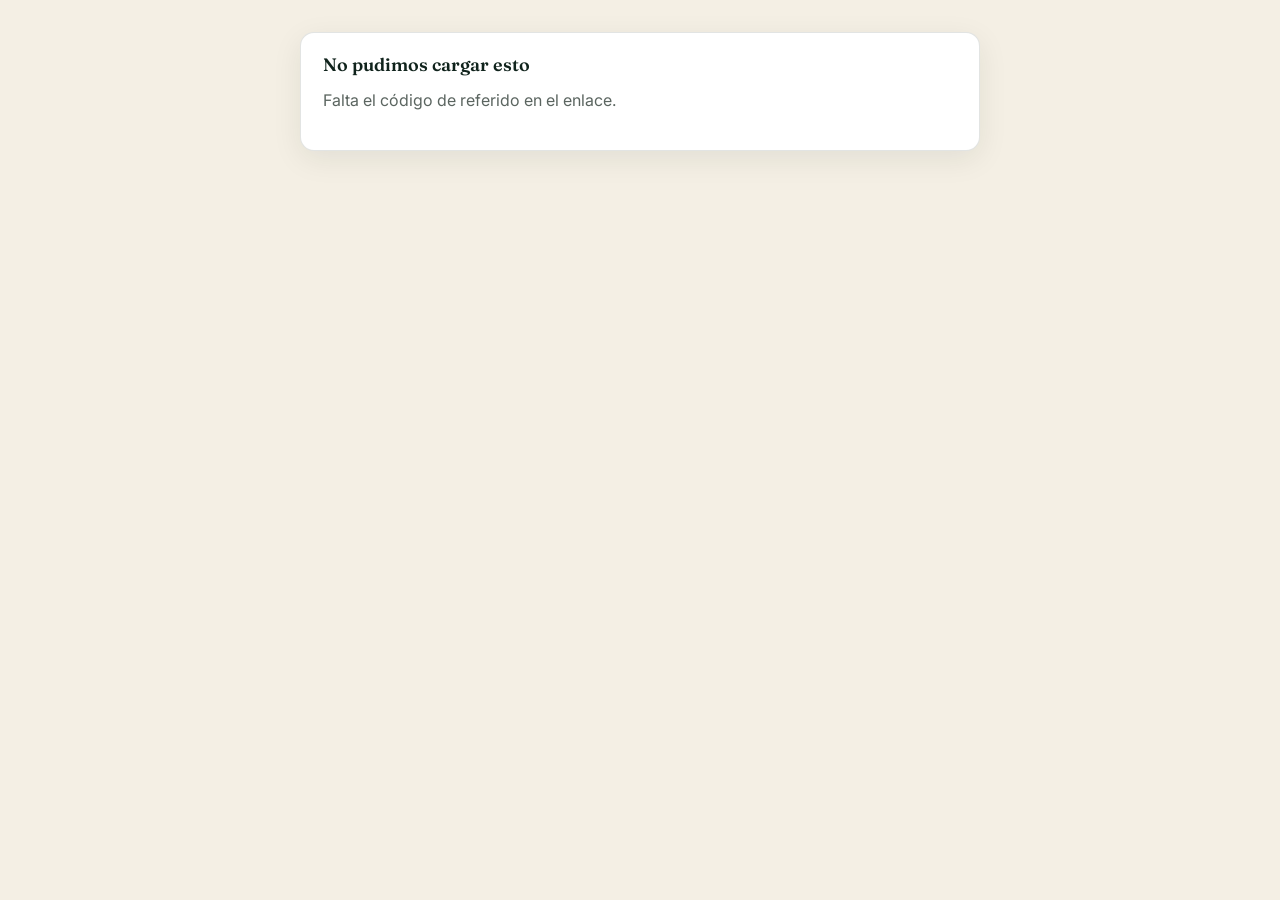
==== embajador.html @ 4687ab09 "Add files via upload" ====
<!DOCTYPE html>
<html lang="es">
<head>
<meta charset="UTF-8">
<meta name="viewport" content="width=device-width, initial-scale=1">
<title>Te invitaron a PropMatchRD</title>
<link rel="stylesheet" href="styles.css">
</head>
<body>
<div class="wrap" id="contenido">
  <div class="loading">Cargando…</div>
</div>

<script src="app.js"></script>
<script>
(async function () {
  const codigo = obtenerParametro('codigo') || obtenerParametro('ref');
  if (!codigo) { mostrarError('contenido', 'Falta el código de referido en el enlace.'); return; }

  try {
    const datos = await llamarApi({ ref: codigo });
    if (datos.error) { mostrarError('contenido', datos.mensaje); return; }

    const saludo = datos.nombreEmbajador ? datos.nombreEmbajador + ' te invitó a PropMatchRD' : 'Te invitaron a PropMatchRD';
    document.getElementById('contenido').innerHTML =
      '<div style="text-align:center;padding-top:40px">' +
      '<span class="eyebrow">Invitación personal</span>' +
      '<h1>' + saludo + '</h1>' +
      '<p>Te conectamos con un agente inmobiliario verificado en menos de 3 minutos.</p>' +
      (datos.linkFormularioComprador
        ? '<p style="margin-top:24px"><a class="btn btn-primary" href="' + datos.linkFormularioComprador + '">Comenzar ahora →</a></p>'
        : '<p style="color:var(--coral)">Este enlace no está disponible en este momento.</p>') +
      '</div>';

    if (datos.linkFormularioComprador) {
      setTimeout(() => { window.location.href = datos.linkFormularioComprador; }, 4000);
    }
  } catch (err) {
    mostrarError('contenido', 'Ocurrió un problema de conexión. Intenta de nuevo en unos minutos.');
  }
})();
</script>
</body>
</html>
---- styles.css ----
/* ============================================================================
   PropMatchRD — Sistema de diseño
   Paleta: tinta profunda + arena cálida + verde-azulado "verificado" + coral
   de acento. Tipografía: Fraunces (display, con carácter) + Inter (cuerpo) +
   IBM Plex Mono (datos/códigos — coherente con la identidad de "verificado").
   ========================================================================= */

@import url('https://fonts.googleapis.com/css2?family=Fraunces:opsz,wght@9..144,400;9..144,500;9..144,600;9..144,700&family=Inter:wght@400;500;600;700&family=IBM+Plex+Mono:wght@400;500;600&display=swap');

:root {
  --ink: #10231c;
  --ink-soft: #1c332a;
  --sand: #f4efe4;
  --sand-deep: #e9e0cc;
  --teal: #0f7a6b;
  --teal-deep: #0b5c50;
  --coral: #e4572e;
  --text-muted: #5b6560;
  --white: #ffffff;
  --line: rgba(16, 35, 28, 0.12);
  --radius: 14px;
  --shadow: 0 8px 30px rgba(16, 35, 28, 0.08);
  --font-display: 'Fraunces', serif;
  --font-body: 'Inter', -apple-system, sans-serif;
  --font-mono: 'IBM Plex Mono', monospace;
}

* { box-sizing: border-box; }

body {
  margin: 0;
  font-family: var(--font-body);
  background: var(--sand);
  color: var(--ink);
  line-height: 1.5;
  -webkit-font-smoothing: antialiased;
}

.wrap {
  max-width: 720px;
  margin: 0 auto;
  padding: 32px 20px 80px;
}

h1, h2, h3 {
  font-family: var(--font-display);
  font-weight: 600;
  line-height: 1.15;
  margin: 0 0 12px;
  color: var(--ink);
}

h1 { font-size: clamp(32px, 6vw, 48px); font-weight: 500; }
h2 { font-size: clamp(22px, 4vw, 28px); }
h3 { font-size: 18px; font-weight: 600; }

p { margin: 0 0 16px; color: var(--text-muted); }

a { color: var(--teal-deep); }

.eyebrow {
  font-family: var(--font-mono);
  font-size: 12px;
  letter-spacing: 0.08em;
  text-transform: uppercase;
  color: var(--teal-deep);
  display: inline-block;
  margin-bottom: 10px;
}

.card {
  background: var(--white);
  border: 1px solid var(--line);
  border-radius: var(--radius);
  padding: 22px;
  margin-bottom: 16px;
  box-shadow: var(--shadow);
}

.badge {
  display: inline-block;
  font-family: var(--font-mono);
  font-size: 12px;
  font-weight: 600;
  padding: 5px 14px;
  border-radius: 100px;
  background: var(--teal);
  color: var(--white);
  letter-spacing: 0.02em;
}
.badge.gold { background: #b8860b; }
.badge.silver { background: #6b7280; }
.badge.platinum { background: var(--ink); }

.btn {
  display: inline-block;
  font-family: var(--font-body);
  font-weight: 600;
  font-size: 15px;
  padding: 13px 26px;
  border-radius: 100px;
  text-decoration: none;
  border: none;
  cursor: pointer;
  transition: transform 0.15s ease, box-shadow 0.15s ease;
}
.btn:hover { transform: translateY(-1px); }
.btn-primary { background: var(--teal); color: var(--white); }
.btn-primary:hover { background: var(--teal-deep); }
.btn-coral { background: var(--coral); color: var(--white); }
.btn-outline { background: transparent; color: var(--ink); border: 1.5px solid var(--line); }
.btn-sm { font-size: 13px; padding: 8px 16px; }

.stat-grid {
  display: grid;
  grid-template-columns: repeat(auto-fit, minmax(120px, 1fr));
  gap: 10px;
  margin: 18px 0;
}
.stat {
  background: var(--white);
  border: 1px solid var(--line);
  border-radius: 10px;
  padding: 14px 10px;
  text-align: center;
}
.stat .num {
  font-family: var(--font-mono);
  font-size: 24px;
  font-weight: 600;
  color: var(--teal-deep);
  display: block;
}
.stat .label { font-size: 11px; color: var(--text-muted); }

/* --- Ruta de Compra: el elemento visual firma del sistema --- */
.ruta {
  display: flex;
  flex-direction: column;
  gap: 0;
  margin: 20px 0;
}
.ruta-paso {
  display: flex;
  align-items: center;
  gap: 12px;
  padding: 10px 0;
  position: relative;
}
.ruta-paso::before {
  content: '';
  position: absolute;
  left: 11px;
  top: -6px;
  width: 2px;
  height: 16px;
  background: var(--line);
}
.ruta-paso:first-child::before { display: none; }
.ruta-nodo {
  width: 24px;
  height: 24px;
  border-radius: 50%;
  flex-shrink: 0;
  display: flex;
  align-items: center;
  justify-content: center;
  font-size: 12px;
  font-family: var(--font-mono);
  z-index: 1;
  background: var(--sand-deep);
  color: var(--text-muted);
}
.ruta-paso.hecho .ruta-nodo { background: var(--teal); color: var(--white); }
.ruta-paso.actual .ruta-nodo { background: var(--coral); color: var(--white); }
.ruta-paso.actual .ruta-texto { font-weight: 700; color: var(--ink); }
.ruta-texto { font-size: 14px; color: var(--text-muted); }

table { width: 100%; border-collapse: collapse; font-size: 14px; }
td { padding: 8px; border-bottom: 1px solid var(--line); }
td.num { font-family: var(--font-mono); text-align: right; }

.alert {
  background: #fff3cd;
  border-radius: 10px;
  padding: 12px 16px;
  margin: 14px 0;
  font-size: 14px;
}
.alert.success { background: #d9ead3; }
.alert.info { background: #e8f0fe; }

.code-input {
  display: flex;
  gap: 8px;
  margin-top: 8px;
}
.code-input input {
  flex: 1;
  padding: 12px 14px;
  border-radius: 10px;
  border: 1.5px solid var(--line);
  font-family: var(--font-mono);
  font-size: 14px;
}

.loading, .footer-note {
  text-align: center;
  color: var(--text-muted);
  font-size: 13px;
  padding: 24px 0;
}

.entry-grid {
  display: grid;
  gap: 14px;
  margin-top: 24px;
}
.entry-card {
  background: var(--white);
  border: 1px solid var(--line);
  border-radius: var(--radius);
  padding: 20px;
  box-shadow: var(--shadow);
}
.entry-card .eyebrow { margin-bottom: 4px; }
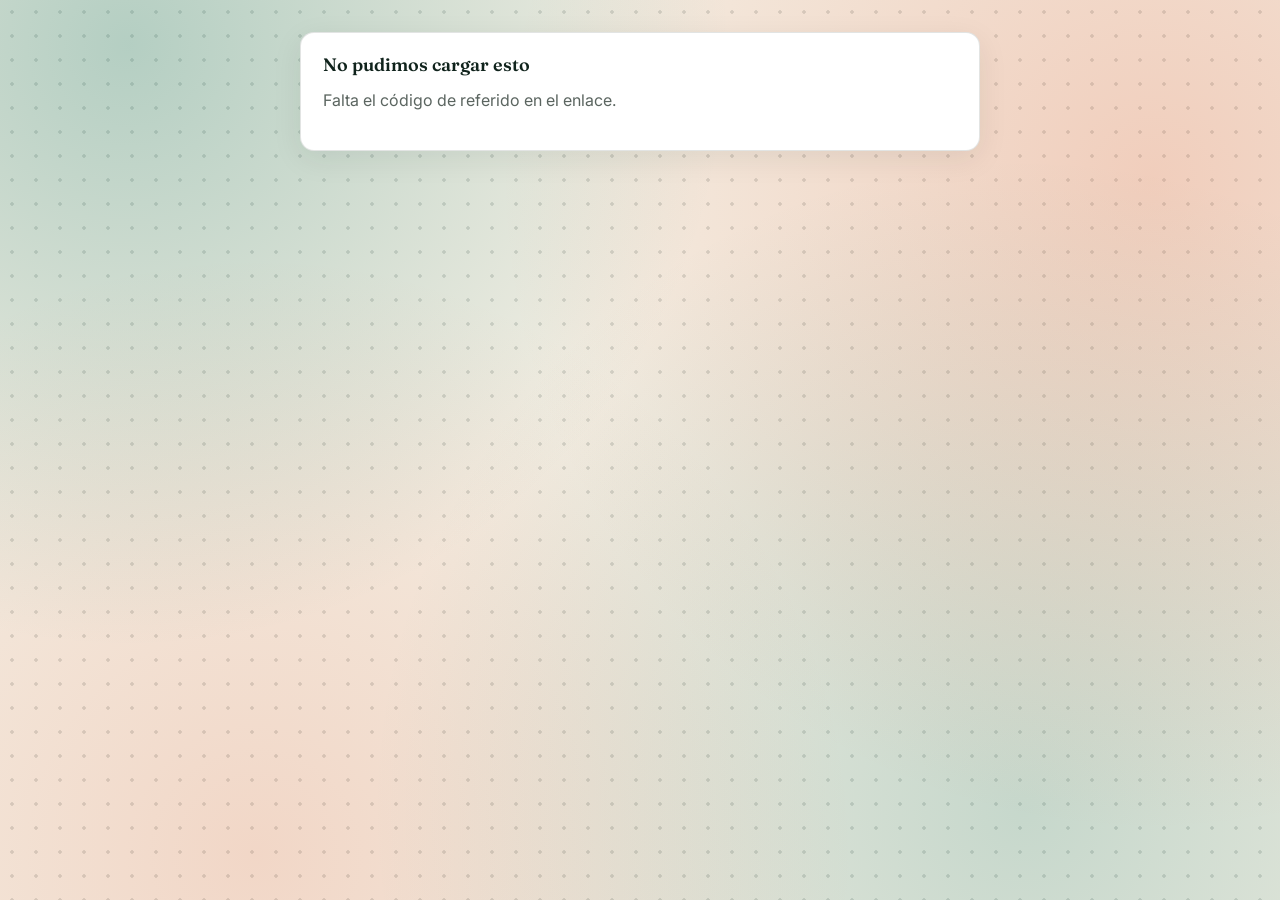
==== commit 26c04b7c: "Add files via upload" ====
--- a/embajador.html
+++ b/embajador.html
@@ -8,7 +8,7 @@
 </head>
 <body>
 <div class="wrap" id="contenido">
-  <div class="loading">Cargando…</div>
+  <div class="loading"><div class="spinner"></div>Espera un momento…</div>
 </div>
 
 <script src="app.js"></script>
@@ -26,15 +26,19 @@
       '<div style="text-align:center;padding-top:40px">' +
       '<span class="eyebrow">Invitación personal</span>' +
       '<h1>' + saludo + '</h1>' +
-      '<p>Te conectamos con un agente inmobiliario verificado en menos de 3 minutos.</p>' +
+      '<p>Te conectamos con un agente inmobiliario verificado en menos de 3 minutos. ¿Qué estás buscando?</p>' +
+      '<div class="hero-btns" style="justify-content:center;margin-top:24px">' +
       (datos.linkFormularioComprador
-        ? '<p style="margin-top:24px"><a class="btn btn-primary" href="' + datos.linkFormularioComprador + '">Comenzar ahora →</a></p>'
-        : '<p style="color:var(--coral)">Este enlace no está disponible en este momento.</p>') +
+        ? '<a class="btn btn-coral" href="' + datos.linkFormularioComprador + '">🏠 Quiero comprar</a>'
+        : '') +
+      (datos.linkFormularioAlquiler
+        ? '<a class="btn btn-primary" href="' + datos.linkFormularioAlquiler + '">🔑 Busco alquiler</a>'
+        : '') +
+      '</div>' +
+      (!datos.linkFormularioComprador && !datos.linkFormularioAlquiler
+        ? '<p style="color:var(--coral)">Este enlace no está disponible en este momento.</p>'
+        : '') +
       '</div>';
-
-    if (datos.linkFormularioComprador) {
-      setTimeout(() => { window.location.href = datos.linkFormularioComprador; }, 4000);
-    }
   } catch (err) {
     mostrarError('contenido', 'Ocurrió un problema de conexión. Intenta de nuevo en unos minutos.');
   }
--- a/styles.css
+++ b/styles.css
@@ -30,10 +30,24 @@
 body {
   margin: 0;
   font-family: var(--font-body);
-  background: var(--sand);
   color: var(--ink);
   line-height: 1.5;
   -webkit-font-smoothing: antialiased;
+
+  /* Fondo moderno generado por código — degradado de marca + textura de
+     puntos, en vez de una foto de stock (evita el look genérico de "casa
+     con familia sonriendo" Y cualquier riesgo de derechos de autor, ya que
+     no se descarga ninguna imagen de terceros). */
+  background-color: var(--sand);
+  background-image:
+    radial-gradient(circle at 10% 5%, rgba(15, 122, 107, 0.28) 0%, transparent 42%),
+    radial-gradient(circle at 90% 20%, rgba(228, 87, 46, 0.22) 0%, transparent 48%),
+    radial-gradient(circle at 20% 95%, rgba(228, 87, 46, 0.16) 0%, transparent 45%),
+    radial-gradient(circle at 80% 90%, rgba(15, 122, 107, 0.20) 0%, transparent 50%),
+    radial-gradient(circle, rgba(16, 35, 28, 0.14) 1.5px, transparent 2px);
+  background-size: auto, auto, auto, auto, 24px 24px;
+  background-attachment: fixed, fixed, fixed, fixed, fixed;
+  background-repeat: no-repeat, no-repeat, no-repeat, no-repeat, repeat;
 }
 
 .wrap {
